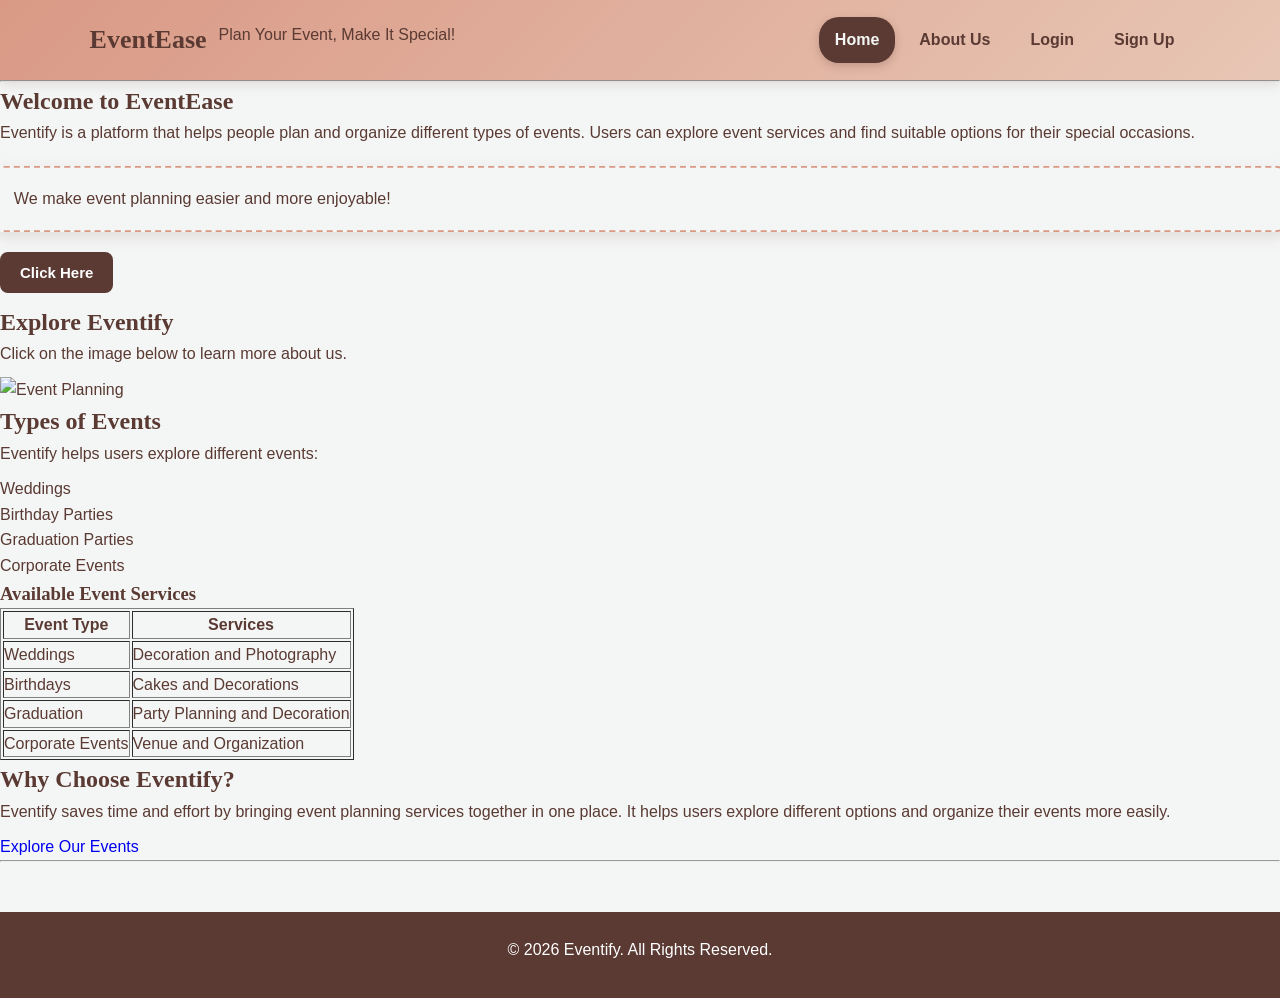
==== index.html @ 4040d326 "Add files via upload" ====
﻿
<!DOCTYPE html>
<html lang="en">
<head>
    <meta charset="UTF-8">
    <meta name="viewport" content="width=device-width, initial-scale=1.0">
    <title>EventEase - Event Planning Management</title>
    <link rel="stylesheet" href="style.css">
</head>

<body>

    <header class="main-header">
        <div class="logo-area">
            <h1>EventEase</h1>
            <p>Plan Your Event, Make It Special!</p>
        </div>

        <nav class="main-nav">
            <ul>
                <li><a href="index.html" class="active">Home</a></li>
                <li><a href="about.html">About Us</a></li>
                <li><a href="login.html">Login</a></li>
                <li><a href="signup.html">Sign Up</a></li>
            </ul>
        </nav>
    </header>

    <hr>

    <main>

        <section>
            <h2>Welcome to EventEase</h2>

            <p>
                Eventify is a platform that helps people
                plan and organize different types of events.
                Users can explore event services and find
                suitable options for their special occasions.
            </p>

            <p class="dynamic-box highlight">
                We make event planning easier and more enjoyable!
            </p>

            <button class="btn primary-btn" onclick="showWelcome()">
                Click Here
            </button>

            <p id="message"></p>
        </section>

        <section>
            <h2>Explore Eventify</h2>

            <p>Click on the image below to learn more about us.</p>

            <img src="images/event-banner.jpg"
                 alt="Event Planning"
                 usemap="#eventmap"
                 width="600">

            <map name="eventmap">
                <area shape="default" href="about.html" alt="About Eventify">
            </map>
        </section>

        <section id="events">
            <h2>Types of Events</h2>

            <p>Eventify helps users explore different events:</p>

            <ul>
                <li>Weddings</li>
                <li>Birthday Parties</li>
                <li>Graduation Parties</li>
                <li>Corporate Events</li>
            </ul>

            <h3>Available Event Services</h3>

            <table border="1">
                <tr>
                    <th>Event Type</th>
                    <th>Services</th>
                </tr>

                <tr>
                    <td>Weddings</td>
                    <td>Decoration and Photography</td>
                </tr>

                <tr>
                    <td>Birthdays</td>
                    <td>Cakes and Decorations</td>
                </tr>

                <tr>
                    <td>Graduation</td>
                    <td>Party Planning and Decoration</td>
                </tr>

                <tr>
                    <td>Corporate Events</td>
                    <td>Venue and Organization</td>
                </tr>
            </table>
        </section>

        <section>
            <h2>Why Choose Eventify?</h2>

            <article>
                <p>
                    Eventify saves time and effort by bringing
                    event planning services together in one place.
                    It helps users explore different options
                    and organize their events more easily.
                </p>
            </article>

            <a href="#events">Explore Our Events</a>
        </section>

    </main>

    <hr>

    <footer class="main-footer">
        <p>© 2026 Eventify. All Rights Reserved.</p>
    </footer>

    <script>
        function showWelcome() {
            document.getElementById("message").innerHTML =
                "Welcome to Eventify! Let's plan your special event.";
        }
    </script>

    <script src="script.js"></script>

</body>
</html>
---- style.css ----
/* =========================================================
   EVENTEASE STORE
   Main External CSS
   ========================================================= */


/* =========================================================
   1. GENERAL PAGE SETTINGS
   ========================================================= */

* {
    box-sizing: border-box;
    margin: 0;
    padding: 0;
}


html {
    scroll-behavior: smooth;
}


body {
    font-family: Arial, Helvetica, sans-serif;
    background-color: #F4F6F5;
    color: #5A3A33;
    line-height: 1.6;
}


/* Anonymous/general element selectors */
h1,
h2,
h3,
h4 {
    font-family: Georgia, "Times New Roman", serif;
}


p {
    margin-bottom: 10px;
}


a {
    text-decoration: none;
}


/* =========================================================
   2. HEADER
   ========================================================= */

.main-header {
    width: 100%;
    min-height: 80px;
    background: linear-gradient(135deg, #D99985, #E8C6B5);
    color: #5A3A33;
    display: flex;
    justify-content: space-between;
    align-items: center;
    padding: 12px 7%;
    /* Shadow effect */
    box-shadow: 0 4px 12px rgba(90, 58, 51, 0.15);
    /* Layering */
    position: relative;
    z-index: 100;
}


.logo-area {
    display: flex;
    align-items: center;
    gap: 12px;
}


    .logo-area h1 {
        font-size: 26px;
    }


.logo {
    width: 60px;
    height: 60px;
}


/* =========================================================
   3. NAVIGATION MENU
   ========================================================= */

.main-nav ul {
    list-style: none;
    display: flex;
    gap: 8px;
}


.main-nav li {
    display: inline-block;
}


.main-nav a {
    display: block;
    color: #5A3A33;
    padding: 10px 16px;
    border-radius: 20px;
    font-weight: bold;
    transition: all 0.3s ease;
}


    .main-nav a:hover {
        background-color: #F4F6F5;
        color: #5A3A33;
        transform: translateY(-2px);
    }


    .main-nav a.active {
        background-color: #5A3A33;
        color: #F4F6F5;
        box-shadow: 0 3px 8px rgba(90, 58, 51, 0.25);
    }


/* =========================================================
   4. PAGE BANNER
   ========================================================= */

.page-banner {
    min-height: 260px;
    position: relative;
    display: flex;
    align-items: center;
    justify-content: center;
    text-align: center;
    color: #5A3A33;
    overflow: hidden;
}


/* Layering using z-index */

.banner-overlay {
    position: absolute;
    top: 0;
    left: 0;
    width: 100%;
    height: 100%;
    background-color: rgba(232, 198, 181, 0.72);
    z-index: 1;
}


.banner-content {
    position: relative;
    z-index: 2;
    max-width: 800px;
    padding: 30px;
}


    .banner-content h2 {
        font-size: 38px;
        margin-bottom: 10px;
        text-shadow: 2px 2px 5px rgba(90, 58, 51, 0.20);
    }


    .banner-content p {
        font-size: 18px;
    }


/* =========================================================
   5. SIGNUP PAGE LAYOUT
   ========================================================= */

.signup-container {
    width: 90%;
    max-width: 1200px;
    margin: 50px auto;
    display: grid;
    grid-template-columns: minmax(0, 2fr) minmax(280px, 1fr);
    gap: 30px;
    align-items: start;
}


/* =========================================================
   6. SIGNUP CARD
   ========================================================= */

.signup-card {
    background-color: #FFFFFF;
    padding: 35px;
    border: 1px solid #E8C6B5;
    border-radius: 15px;
    /* Shadow requirement */
    box-shadow: 0 8px 25px rgba(90, 58, 51, 0.10);
}


.signup-intro h2 {
    color: #5A3A33;
    font-size: 32px;
    margin-bottom: 12px;
}


.signup-intro {
    color: #796E54;
}


/* =========================================================
   7. FORM
   ========================================================= */

.form-group {
    margin-bottom: 20px;
}


    .form-group label {
        display: block;
        font-weight: bold;
        margin-bottom: 7px;
        color: #796E54;
    }


    .form-group input,
    .form-group select {
        width: 100%;
        padding: 13px;
        border: 2px solid #E8C6B5;
        border-radius: 8px;
        font-size: 15px;
        background-color: #F4F6F5;
        transition: border-color 0.3s, box-shadow 0.3s;
    }


        .form-group input:focus,
        .form-group select:focus {
            outline: none;
            border-color: #D99985;
            box-shadow: 0 0 0 3px rgba(217, 153, 133, 0.15);
        }


/* =========================================================
   8. FIELDSET
   ========================================================= */

fieldset {
    border: 2px solid #E8C6B5;
    border-radius: 10px;
    padding: 20px;
    margin-bottom: 20px;
    background-color: #F4F6F5;
}


legend {
    padding: 0 8px;
    font-weight: bold;
    color: #5A3A33;
}


.checkbox-label {
    display: block;
    margin: 10px 0;
    cursor: pointer;
}


    .checkbox-label input {
        margin-right: 8px;
        accent-color: #796E54;
    }


/* =========================================================
   9. TERMS BOX
   ========================================================= */

.terms-box {
    padding: 15px;
    margin: 20px 0;
    background-color: #E8C6B5;
    border-left: 5px solid #D99985;
    border-radius: 6px;
}


/* =========================================================
   10. ERROR MESSAGES
   ========================================================= */

.error-message {
    display: block;
    min-height: 18px;
    margin-top: 4px;
    color: #5A3A33;
    font-size: 13px;
}


.input-error {
    border-color: #D99985 !important;
    background-color: #F4F6F5 !important;
}


.input-success {
    border-color: #796E54 !important;
    background-color: #F4F6F5 !important;
}


/* =========================================================
   11. PASSWORD STRENGTH
   ========================================================= */

.password-strength {
    margin-top: 6px;
    font-size: 13px;
    font-weight: bold;
}


.password-weak {
    color: #5A3A33;
}


.password-medium {
    color: #D99985;
}


.password-strong {
    color: #796E54;
}


/* =========================================================
   12. DYNAMIC BOX
   ========================================================= */

.dynamic-box {
    padding: 18px;
    margin: 20px 0;
    border: 2px dashed #D99985;
    border-radius: 10px;
    background-color: #F4F6F5;
    color: #5A3A33;
    min-height: 55px;
    transition: all 0.3s ease;
}


    .dynamic-box.highlight {
        transform: scale(1.01);
        box-shadow: 0 5px 15px rgba(90, 58, 51, 0.12);
    }


/* =========================================================
   13. BUTTONS
   ========================================================= */

.btn {
    border: none;
    border-radius: 8px;
    padding: 12px 20px;
    font-size: 15px;
    font-weight: bold;
    cursor: pointer;
    margin-right: 8px;
    transition: all 0.3s ease;
}


.primary-btn {
    background-color: #5A3A33;
    color: #FFFFFF;
}


    .primary-btn:hover {
        background-color: #796E54;
        transform: translateY(-2px);
        box-shadow: 0 5px 12px rgba(90, 58, 51, 0.20);
    }


.secondary-btn {
    background-color: #E8C6B5;
    color: #5A3A33;
}


    .secondary-btn:hover {
        background-color: #D99985;
    }


/* =========================================================
   14. SIDE CARD
   ========================================================= */

.signup-side-card {
    background-color: #FFFFFF;
    padding: 25px;
    border-radius: 15px;
    border: 1px solid #E8C6B5;
    box-shadow: 0 8px 25px rgba(90, 58, 51, 0.10);
    position: sticky;
    top: 20px;
}


    .signup-side-card h3 {
        color: #5A3A33;
        margin-bottom: 15px;
    }


.benefits-list {
    padding-left: 20px;
    margin-bottom: 20px;
}


    .benefits-list li {
        margin-bottom: 10px;
    }


.tip-box {
    background-color: #E8C6B5;
    border-left: 5px solid #D99985;
    padding: 15px;
    border-radius: 5px;
}


/* =========================================================
   15. FOOTER
   ========================================================= */

.main-footer {
    background-color: #5A3A33;
    color: #FFFFFF;
    text-align: center;
    padding: 25px;
    margin-top: 50px;
}


    .main-footer a {
        color: #E8C6B5;
        font-weight: bold;
    }


        .main-footer a:hover {
            text-decoration: underline;
        }


/* =========================================================
   16. RESPONSIVE DESIGN
   ========================================================= */

@media screen and (max-width: 850px) {

    .main-header {
        flex-direction: column;
        gap: 15px;
    }


    .main-nav ul {
        flex-wrap: wrap;
        justify-content: center;
    }


    .signup-container {
        grid-template-columns: 1fr;
    }


    .signup-side-card {
        position: static;
    }
}


@media screen and (max-width: 500px) {

    .main-nav a {
        padding: 8px 10px;
        font-size: 14px;
    }


    .signup-card {
        padding: 20px;
    }


    .banner-content h2 {
        font-size: 28px;
    }


    .btn {
        width: 100%;
        margin: 5px 0;
    }
}
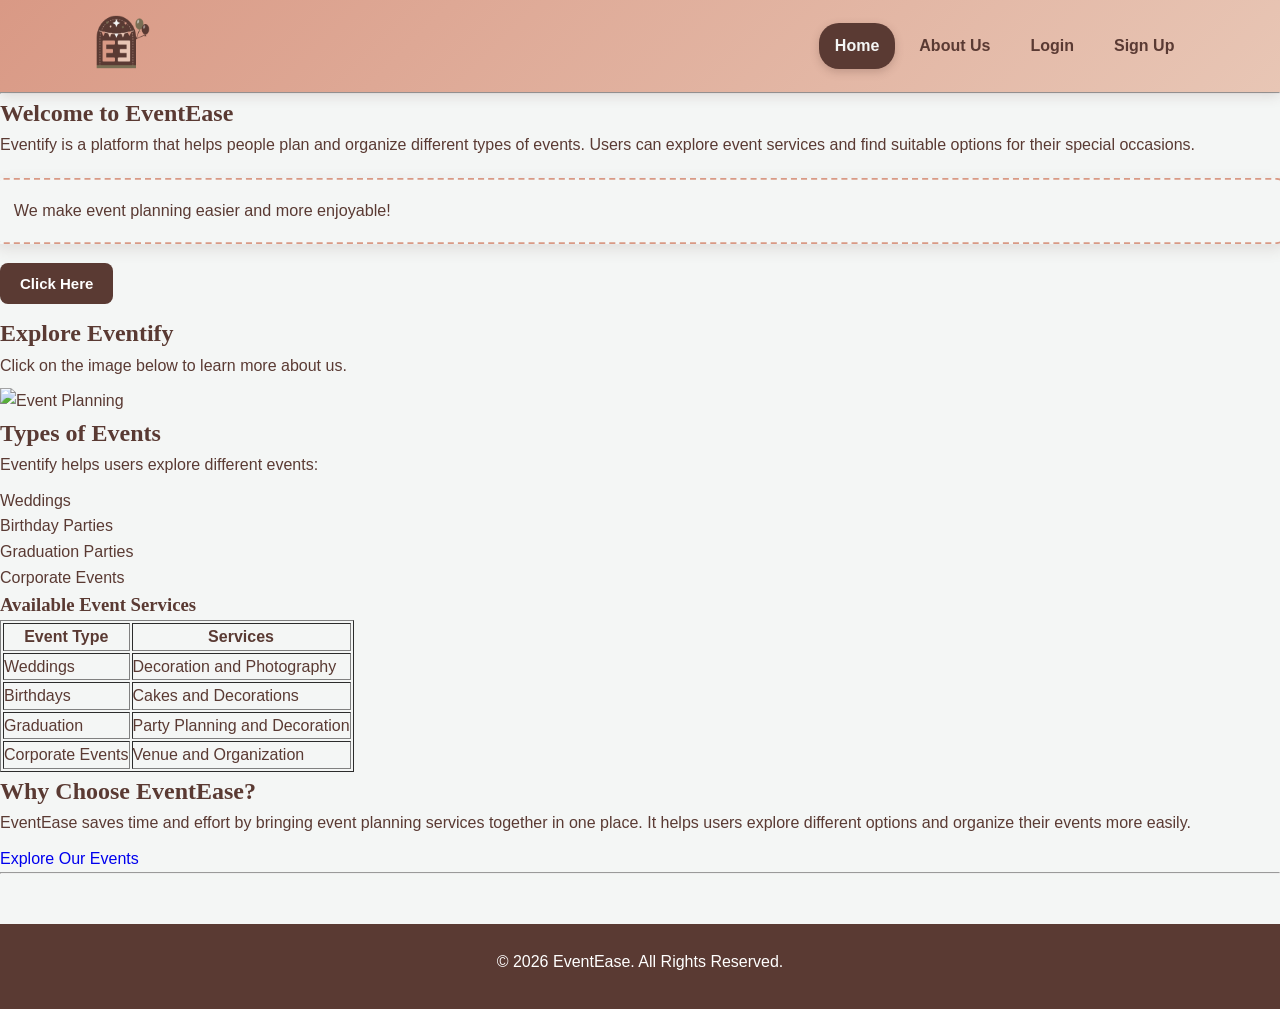
==== commit 685c88f8: "Edits" ====
--- a/index.html
+++ b/index.html
@@ -12,8 +12,11 @@
 
     <header class="main-header">
         <div class="logo-area">
-            <h1>EventEase</h1>
-            <p>Plan Your Event, Make It Special!</p>
+            <a href="index.html">
+                <img src="images/logo.png"
+                     alt="EventEase Store Logo"
+                     class="logo">
+            </a>
         </div>
 
         <nav class="main-nav">
@@ -109,11 +112,11 @@
         </section>
 
         <section>
-            <h2>Why Choose Eventify?</h2>
+            <h2>Why Choose EventEase?</h2>
 
             <article>
                 <p>
-                    Eventify saves time and effort by bringing
+                    EventEase saves time and effort by bringing
                     event planning services together in one place.
                     It helps users explore different options
                     and organize their events more easily.
@@ -128,13 +131,12 @@
     <hr>
 
     <footer class="main-footer">
-        <p>© 2026 Eventify. All Rights Reserved.</p>
+        <p>© 2026 EventEase. All Rights Reserved.</p>
     </footer>
 
     <script>
         function showWelcome() {
-            document.getElementById("message").innerHTML =
-                "Welcome to Eventify! Let's plan your special event.";
+            document.getElementById("message").innerHTML = "Welcome to EventEase! Let's plan your special event.";
         }
     </script>
 
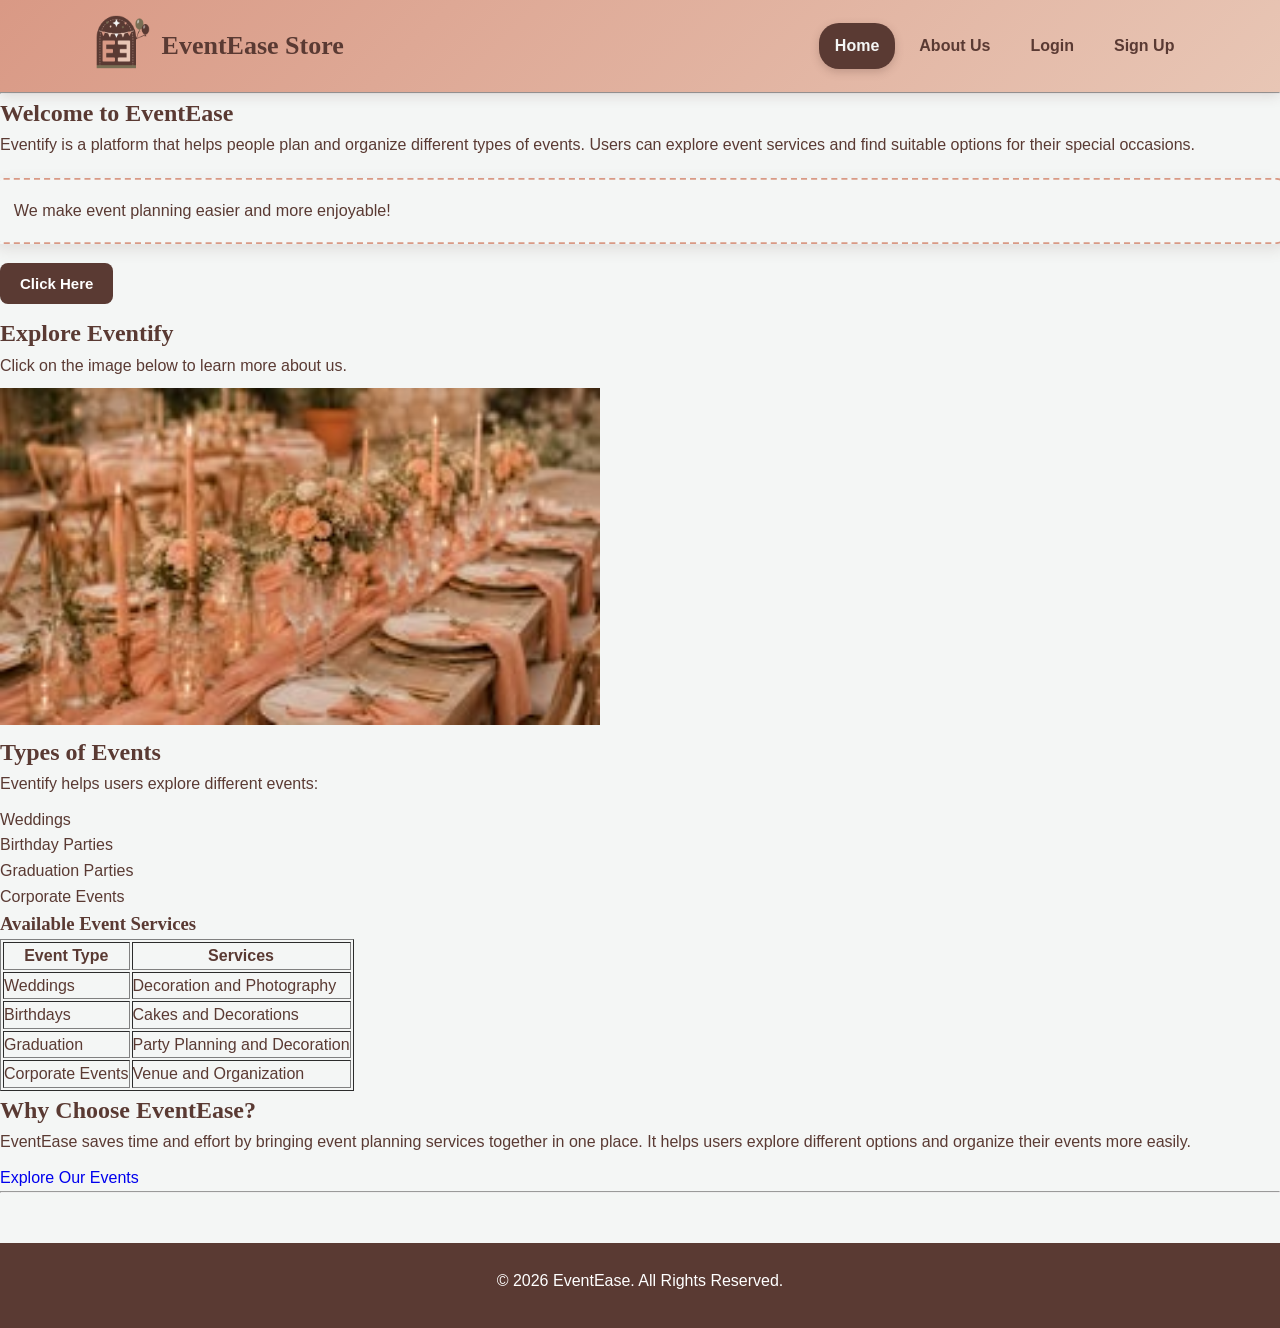
==== commit c2e8ab2e: "Edited images" ====
--- a/index.html
+++ b/index.html
@@ -17,6 +17,7 @@
                      alt="EventEase Store Logo"
                      class="logo">
             </a>
+            <h1>EventEase Store</h1>
         </div>
 
         <nav class="main-nav">
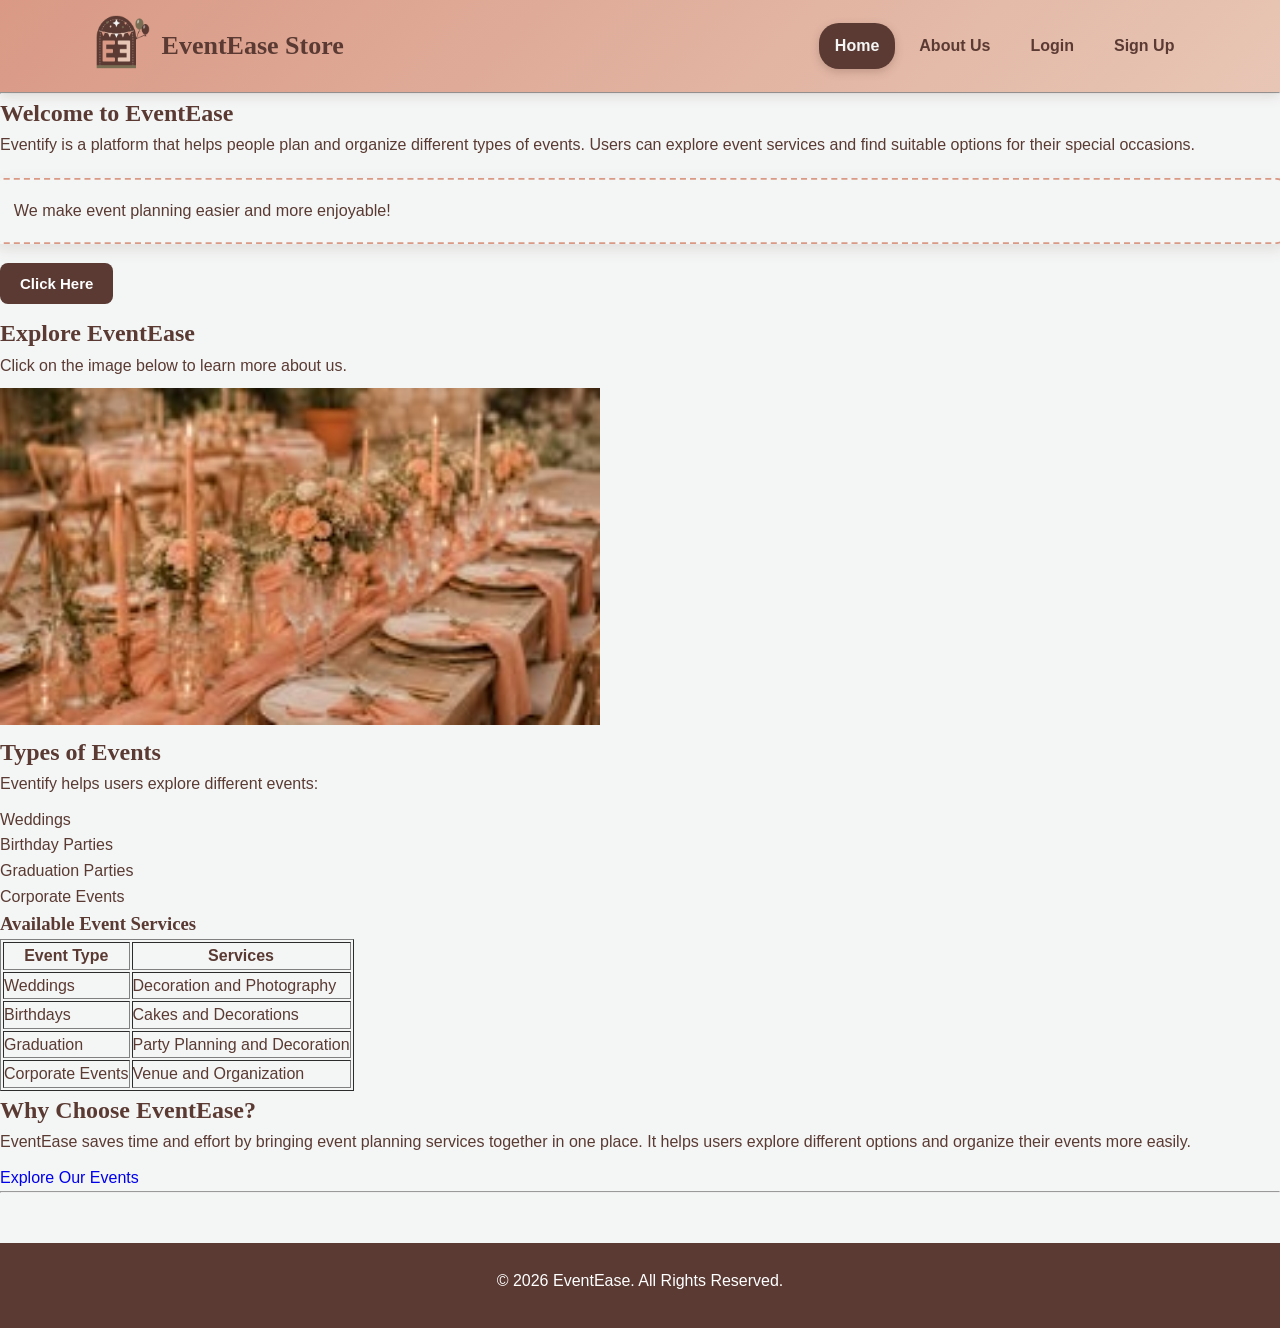
==== commit 39fa2bd3: "Edits" ====
--- a/index.html
+++ b/index.html
@@ -56,7 +56,7 @@
         </section>
 
         <section>
-            <h2>Explore Eventify</h2>
+            <h2>Explore EventEase</h2>
 
             <p>Click on the image below to learn more about us.</p>
 
